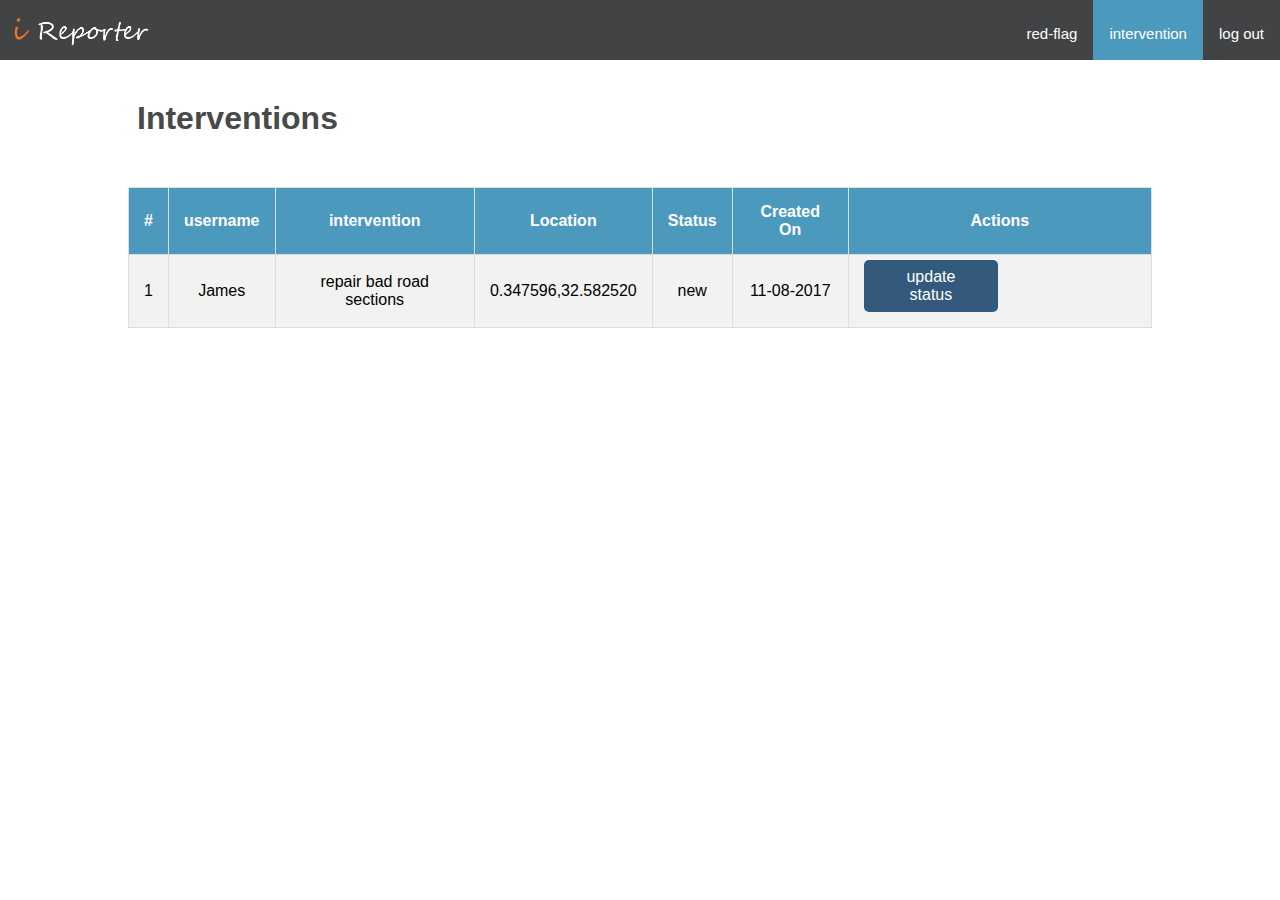
==== admin_manage_interventions.html @ 4810a438 "add manage interventions page[#162152128]" ====
<!DOCTYPE html>
<html>
<head>
	<title>iReporter</title>
  <meta charset="UTF-8">
  <meta name="viewport" content="width=device-width, initial-scale=1">
	<link rel="stylesheet" type="text/css" href="css/style.css">
</head>
<body>
<header> 
  <div>
  
  <ul>
  <a href="admin_manage_redflags.html"><img  src = "img/logo2.png" id="hed" ></a> 
  <li><a href="index.html">log out</a></li>
  <li><a class="active" href="admin_manage_interventions.html">intervention</a></li>
  <li><a  href="admin_manage_redflags.html">red-flag</a></li>
</div>
  </ul>
</header>
  <h1 id = 'heading'>Interventions</h1> 
<section>
 <table>
  <tr>
    <th>#</th>
    <th>username</th>
    <th>intervention</th>
    <th>Location</th>
    <th>Status</th>
    <th>Created On</th>
    <th>Actions</th>
  </tr>
  
  <tr>
    <td>1</td>
    <td>James</td>
    <td>repair bad road sections</td>
    <td>0.347596,32.582520</td>
    <td>new</td>
    <td>11-08-2017</td>
    <td><button id="modalBtn" class="button" style = 'float:right; margin-right: 138px ;margin-top: -10px'>update status</button></td>
  </tr>
</table>
</section>


<!-- The Modal for add products-->
<div id="simpleModal" class="modal">

  <!-- Modal content -->
  <div class="modal-content">
    <div class="modal-header">
           <h1>Update intervention status <span class="closeBtn">&times;</span></h1>
    </div>
    <div class="modal-body">
      <form class="modal_elements">
        <label for="fname">status</label>
        <select id="select" name="name" required>
          <option value="under_investigation">under investigation</option>
          <option value="rejected">rejected</option>
          <option value="resolved">resolved</option>
        </select>
        <input type="submit" name="add_product" value="update" id="submit">
      </form>

    </div>
    <div>
      
    </div>
  </div>

</div>

 <script src="js/myscript.js"></script> 


</body>
</html>
---- css/style.css ----
/*body*/
body {

  font-family: 'Roboto', sans-serif;
  margin : 0;
}

/*global styles*/
table, td, th {    
    border: 1px solid #ddd;
    text-align: center;
}

table {
    border-collapse: collapse;
    width: 80%;
    margin-left:auto;
    margin-right:auto;
    margin-top: 50px;

}
table th{
  background-color: #4B99BD;
  color:white;
}

th, td {
    padding: 15px;
}

tr:nth-child(even){background-color: #f2f2f2}
h1{
  color:#484949;
  padding-left: 15px;
}
input[type=text], input[type=number],input[type=password] {
  height: 44px;
  font-size: 16px;
  width: 100%;
  margin-bottom: 10px;
  background: #fff;
  border: 1px solid #d9d9d9;
  border-top: 1px solid #c0c0c0;
  padding: 0 8px;
  box-sizing: border-box;
  -moz-box-sizing: border-box;
}
#latitude {
  width: 45%;
  margin-right: 58px;
}
#longitude {
  width: 45%;
 
}
input[type=submit]{

    border-radius: 5px;
    background-color: #335a7c;
    border: none;
    color: white;
    padding: 8px 20px;
    text-align: center;
    text-decoration: none;
    display: inline-block;
    font-size: 16px;
    cursor: pointer;
    border-radius: 5px;
}
button{
    background-color:#335a7c;
    border: none;
    color: white;
    padding: 8px 20px;
    text-align: center;
    text-decoration: none;
    display: inline-block;
    font-size: 16px;
    cursor: pointer;
    border-radius: 5px;
}

button:hover{
  background: coral;
}

/*login form */
#bg-img{
  background: url(../img/blue.jpg);
}
#hed{
  float: left;
  position: relative;
  height:60px ;
  width :130px"
}



/*navbar*/

header {

  margin: 0;
  margin-top: 0px;
  padding: 0;
  margin-bottom: 100px;
}
header ul {
    list-style-type: none;
    margin: 0;
    padding: 0;
    overflow: hidden;
    background-color: #424344;
    position: fixed;
    top: 0;
    width: 100%;
    margin-bottom: 50px;
    font-size: 16px;
    height :auto;
}


header li {
    float: right;
}

header li a {
    display: block;
    color: #ffffff;
    text-align: center;
    padding-left: 16px;
    padding-right: 16px;
    padding-top:25px;
    text-decoration: none;
    font-size: 15px;
    vertical-align: middle;
}

header li a:hover:not(.active){
    background-color: #ddd;
    height: 35px;
    color:#6d6f70;
}

.active {
    background-color: #4B99BD;
    color:white;
    height: 35px;
}

.active2{
  padding-top:16px;
  background-color: #4B99BD;
    color:white;
    height: 44px;
}
/*table*/

#heading{
  margin-left: 122px;
}

#modalBtn{
  float:right;
  margin-right: 138px ;
  margin-top: -70px;
}


#modalBtnedit{
  background-color:#335a7c;
}


#delete-button{
  background-color: #b51e0a;
}

#delete-button:hover{
  background-color: #335a7c;
}


/*modal*/
.button{
    background-color:#335a7c;
    border: none;
    color: white;
    padding: 8px 20px;
    text-align: center;
    text-decoration: none;
    display: inline-block;
    font-size: 16px;
    cursor: pointer;
    border-radius: 5px;
}

.button:hover{
    background: coral;
}

/* The Modal (background) */
.modal {
    display: none; /* Hidden by default */
    position: fixed; /* Stay in place */
    z-index: 1; /* Sit on top */
    padding-top: 100px; /* Location of the box */
    left: 0;
    top: 0;
    width: 100%; /* Full width */
    height: 100%; /* Full height */
    overflow: auto; /* Enable scroll if needed */
    background-color: rgb(0,0,0); /* Fallback color */
    background-color: rgba(0,0,0,0.5); /* Black w/ opacity */
}

/* Modal Content */
.modal-content {
    position: relative;
    background-color: #fefefe;
    margin: auto;
    padding: 20px;
    border: 1px solid #888;
    width: 50%;
    box-shadow: 0 4px 8px 0 rgba(0,0,0,0.2),0 6px 20px 0 rgba(0,0,0,0.19);
    /*-webkit-animation-name: animatetop;
    -webkit-animation-duration: 0.4s;*/
    animation-name: animatetop;
    animation-duration: 1s
} 

/* */

@keyframes animatetop {
    from { opacity:0}
    to {opacity:1}
}

/* The Close Button */
.closeBtn {
    color: #4B99BD;
    float: right;
    font-size: 28px;
    font-weight: bold;
}

.closeBtn:hover,
.closeBtn:focus {
    color: #000;
    text-decoration: none;
    cursor: pointer;
}

.closeEditBtn {
    color: #4B99BD;
    float: right;
    font-size: 28px;
    font-weight: bold;
    padding: 2px 16px;
}

.closeEditBtn:hover,
.closeEditBtn:focus {
    color: #000;
    text-decoration: none;
    cursor: pointer;
} 

/* submit button */
#submit{
  margin-left: 280px; 
  margin-right: auto;

}
.modal-header {
    padding: 2px 16px;
    margin-bottom: 30px;
    color: white;
}

.modal-body {
  padding: 2px 16px;
    margin-bottom: 20px;

}
.modal-body input[type=text]{
  height: 44px;
  font-size: 16px;
  width: 100%;
  margin-bottom: 10px;
  background: #fff;
  border: 1px solid #d9d9d9;
  border-top: 1px solid #c0c0c0;
  padding: 0 8px;
  box-sizing: border-box;
  -moz-box-sizing: border-box;
}

.Edit-body {
  padding: 2px 16px;
    margin-bottom: 20px;

}
.Edit-body input[type=text]{
  height: 44px;
  font-size: 16px;
  width: 100%;
  margin-bottom: 10px;
  background: #fff;
  border: 1px solid #d9d9d9;
  border-top: 1px solid #c0c0c0;
  padding: 0 8px;
  box-sizing: border-box;
  -moz-box-sizing: border-box;
}


.modal-footer {
    padding: 2px 16px;
    background-color: #4B99BD;
    color: white;
}
#select{
  height: 44px;
  font-size: 16px;
  width: 35%;
  margin-bottom: 10px;
  background: #fff;
  border: 1px solid #d9d9d9;
  border-top: 1px solid #c0c0c0;
  padding: 0 8px;
  box-sizing: border-box;
  -moz-box-sizing: border-box;
}

/*Accounts*/
.signup{

  padding: 40px;
  width: 20%;
  background-color: #F7F7F7;
  /*margin: 70px auto 10px;*/
  margin-right:20px;
  border-radius: 2px;
  box-shadow: 0px 2px 2px rgba(0, 0, 0, 0.3);
  overflow: hidden;
  text-align: center;
  float:right;

}

.dot {
  height: 120px;
  width: 120px;
  border-radius: 50%;
  display: inline-block;
}
#resolved_i {
  background-color:green;
}
#resolved_R {
  background-color:blueviolet;
}
#yet_to_resolved_R {
  background-color:grey;
}
#yet_to_resolved_i {
  background-color:magenta;
}
#rejected_i {
  background-color:red;
}
#rejected_R {
  background-color:orange;
}
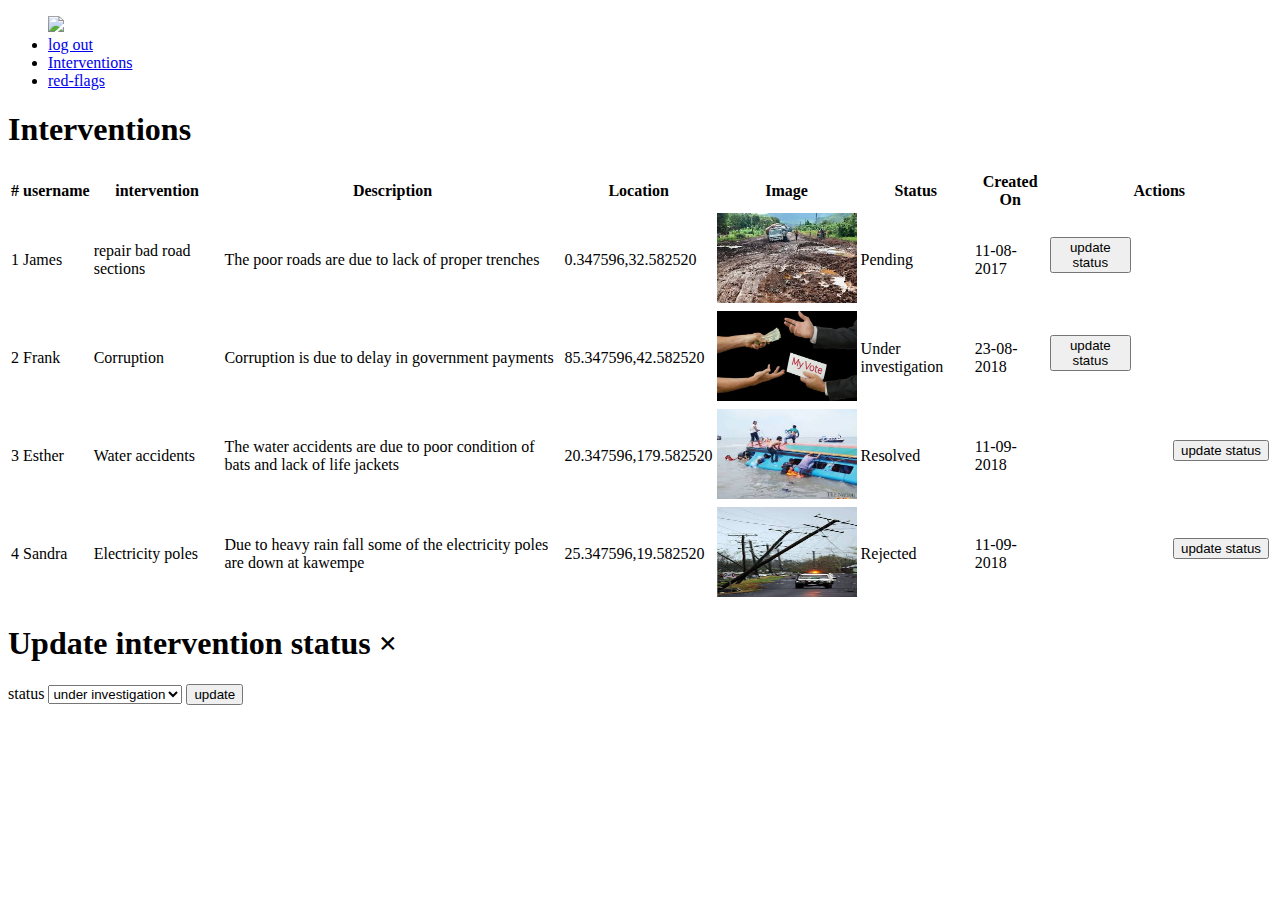
==== commit 603f3b95: "add more fields, images, data and modify the menu[#162152128]" ====
--- a/admin_manage_interventions.html
+++ b/admin_manage_interventions.html
@@ -13,8 +13,8 @@
   <ul>
   <a href="admin_manage_redflags.html"><img  src = "img/logo2.png" id="hed" ></a> 
   <li><a href="index.html">log out</a></li>
-  <li><a class="active" href="admin_manage_interventions.html">intervention</a></li>
-  <li><a  href="admin_manage_redflags.html">red-flag</a></li>
+  <li><a class="active" href="admin_manage_interventions.html">Interventions</a></li>
+  <li><a  href="admin_manage_redflags.html">red-flags</a></li>
 </div>
   </ul>
 </header>
@@ -25,21 +25,61 @@
     <th>#</th>
     <th>username</th>
     <th>intervention</th>
+    <th>Description</th>
     <th>Location</th>
+    <th>Image</th>
     <th>Status</th>
     <th>Created On</th>
     <th>Actions</th>
   </tr>
   
   <tr>
-    <td>1</td>
-    <td>James</td>
-    <td>repair bad road sections</td>
-    <td>0.347596,32.582520</td>
-    <td>new</td>
-    <td>11-08-2017</td>
-    <td><button id="modalBtn" class="button" style = 'float:right; margin-right: 138px ;margin-top: -10px'>update status</button></td>
-  </tr>
+      <td>1</td>
+      <td>James</td>
+      <td>repair bad road sections</td>
+      <td>The poor roads are due to lack of proper trenches</td>
+      <td>0.347596,32.582520</td>
+      <td><img src = "assets/images/roads.jpeg" width="140px" height="90px"/></td>
+      <td>Pending</td>
+      <td>11-08-2017</td>
+      <td><button id="modalBtn" class="button" style = 'float:right; margin-right: 138px ;margin-top: -10px'>update status</button></td>
+    </tr>
+    
+    <tr>
+      <td>2</td>
+      <td>Frank</td>
+      <td>Corruption</td>
+      <td>Corruption is due to delay in government payments</td>
+      <td>85.347596,42.582520</td>
+      <td><img src = "assets/images/corruption.jpeg" width="140px" height="90px"/></td>
+      <td>Under investigation</td>
+      <td>23-08-2018</td>
+      <td><button id="modalBtn" class="button" style = 'float:right; margin-right: 138px ;margin-top: -10px'>update status</button></td>
+    </tr>
+  
+    <tr>
+      <td>3</td>
+      <td>Esther</td>
+      <td>Water accidents</td>
+      <td>The water accidents are due to poor condition of bats and lack of life jackets</td>
+      <td>20.347596,179.582520</td>
+      <td><img src = "assets/images/water.jpeg" width="140px" height="90px"/></td>
+      <td>Resolved</td>
+      <td>11-09-2018</td>
+      <td><button id="modalBtn" class="button" style = 'float:right; margin-right: 138 ;margin-top: -10px'>update status</button></td>
+    </tr>
+
+    <tr>
+      <td>4</td>
+      <td>Sandra</td>
+      <td>Electricity poles</td>
+      <td>Due to heavy rain fall some of the electricity poles are down at kawempe</td>
+      <td>25.347596,19.582520</td>
+      <td><img src = "assets/images/electricity.jpeg" width="140px" height="90px"/></td>
+      <td>Rejected</td>
+      <td>11-09-2018</td>
+      <td><button id="modalBtn" class="button" style = 'float:right; margin-right: 138 ;margin-top: -10px'>update status</button></td>
+      </tr>
 </table>
 </section>
 
